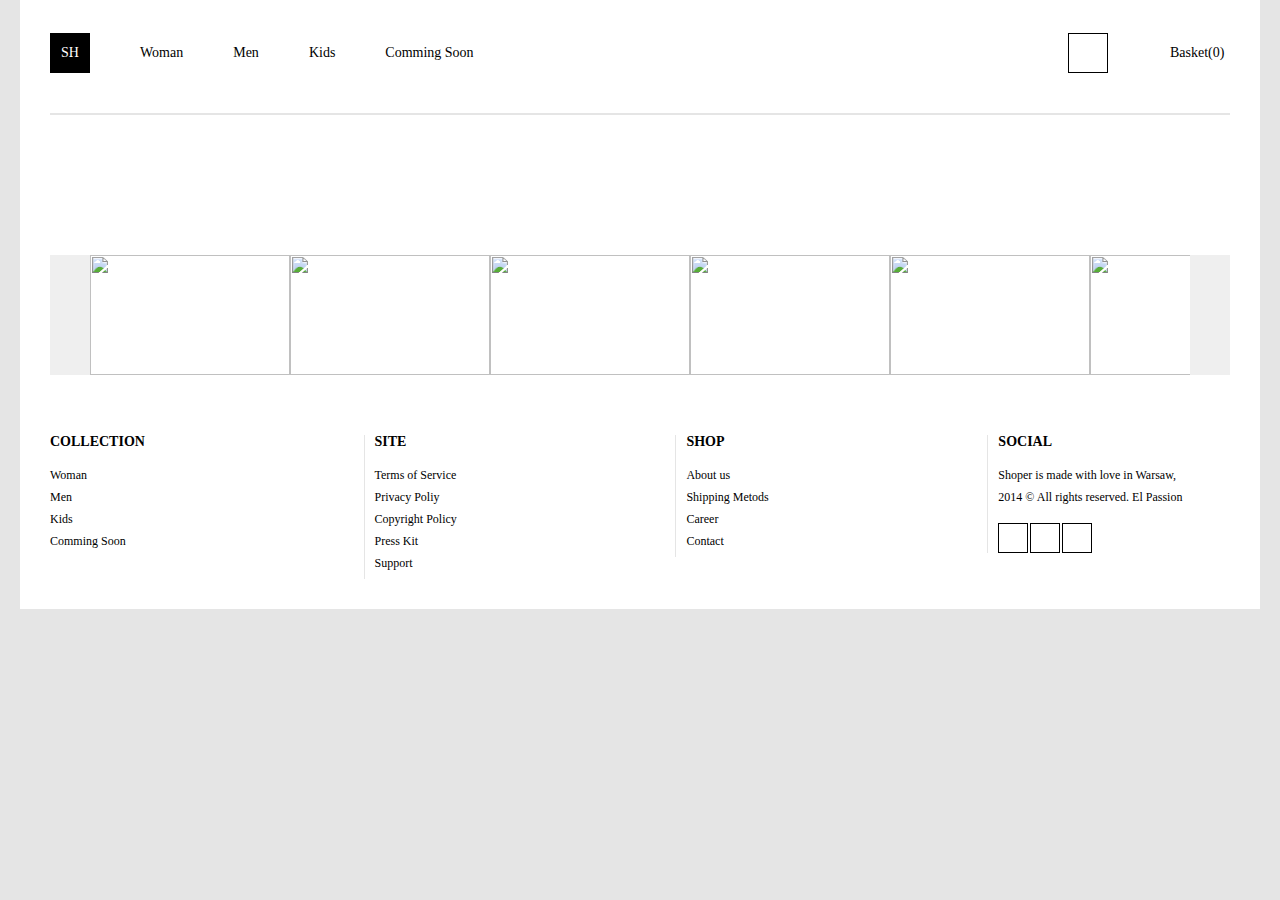
==== category-all.html @ 7df94e1e "finished index & begun category page" ====
<!DOCTYPE html>
<html>
<head>
	<meta charset="utf-8">
	<meta http-equiv="X-UA-Compatible" content="IE=edge">
	<meta name="viewport" content="width=device-width, initial-scale=1.0">
	<title>E-commerce</title>
	<link rel="stylesheet" href="fonts/stylesheet.css">
	<link rel="stylesheet" href="css/style.css">
	<script type="text/javascript" src="js/header.js" defer></script>
	<script type="text/javascript" src="js/category.js" defer></script>
	<script type="text/javascript" src="js/slider.js" defer></script>
</head>
<body>
	<div id="wrapper" class="clearfix">
		<header class="header clearfix">
			<div class="logo">
				<h1 class="logo__text">SH</h1>
			</div>
			<nav class="menu clearfix">
				<ul>
					<li class="menu__item"><a href="category-all.html">Woman</a></li>
					<li class="menu__item"><a href="category-all.html">Men</a></li>
					<li class="menu__item"><a href="category-all.html">Kids</a></li>
					<li class="menu__item"><a href="category-all.html">Comming Soon</a></li>
				</ul>
			</nav>
			<div class="basket">
					<img src="img/basket.png" alt="">
					<p class="basket__text">Basket(0)</p>
			</div>
			<button class="search-button"></button>
			<form class="search-form">
			    <input class="search-form__input" type="search" placeholder="Search something...">
			    <button type="sumbit" class="search-form__button"></button>
			</form>	
		</header>
		<nav class="menu-mobile clearfix">
			<ul>
				<li class="menu-mobile__item">Woman</li>
				<li class="menu-mobile__item">Men</li>
				<li class="menu-mobile__item">Kids</li>
				<li class="menu-mobile__item">Comming Soon</li>
				</ul>
		</nav>
		<main>
			<section class="arrivals">
			</section>
		</main>
		<div class="slider">
			<button class="slider__button_left"></button>
			<img class="slider__img even" src="img/photo.jpg" alt="">
			<img class="slider__img odd" src="img/photo.jpg" alt="">
			<img class="slider__img even" src="img/photo.jpg" alt="">
			<img class="slider__img odd" src="img/photo.jpg" alt="">
			<img class="slider__img even" src="img/photo.jpg" alt="">
			<img class="slider__img odd" src="img/photo.jpg" alt="">
			<button class="slider__button_right"></button>
		</div>
		<footer class="footer">
			<div class="footer-item">
				<h3 class="footer-item__text">COLLECTION</h3>
				<ul>
					<li class="footer-item__list"><a href="">Woman</a></li>
					<li class="footer-item__list"><a href="">Men</a></li>
					<li class="footer-item__list"><a href="">Kids</a></li>
					<li class="footer-item__list"><a href="">Comming Soon</a></li>
				</ul>
			</div>
			<div class="footer-item">
				<div class="footer-wrap">
					<h3 class="footer-item__text">SITE</h3>
					<ul>
						<li class="footer-item__list"><a href="">Terms of Service</a></li>
						<li class="footer-item__list"><a href="">Privacy Poliy</a></li>
						<li class="footer-item__list"><a href="">Copyright Policy</a></li>
						<li class="footer-item__list"><a href="">Press Kit</a></li>
						<li class="footer-item__list"><a href="">Support</a></li>
					</ul>
				</div>
			</div>
			<div class="footer-item">
				<div class="footer-wrap">				<h3 class="footer-item__text">SHOP</h3>
				<ul>
					<li class="footer-item__list"><a href="">About us</a></li>
					<li class="footer-item__list"><a href="">Shipping Metods</a></li>
					<li class="footer-item__list"><a href="">Career</a></li>
					<li class="footer-item__list"><a href="">Contact</a></li>
				</ul>
				</div>
			</div>	
			<div class="footer-item">
				<div class="footer-wrap">
					<h3 class="footer-item__text">SOCIAL</h3>
					<p class="footer-item__list">Shoper is made with love in Warsaw,<p>
					<p>2014 © All rights reserved. El Passion</p>
					<ul class="footer-item__ul clearfix">
						<li><button class="footer-item__button footer-item__button_tweet"></button></li>
						<li><button class="footer-item__button footer-item__button_face"></button></li>
						<li><button class="footer-item__button footer-item__button_insta"></button></li>
					</ul>					
				</div>
			</div>
		</footer>		
	</div>
</body>
</html>
---- css/style.css ----
html, body, div, span, applet, object, iframe,
h1, h2, h3, h4, h5, h6, p, blockquote, pre,
a, abbr, acronym, address, big, cite, code,
del, dfn, em, img, ins, kbd, q, s, samp,
small, strike, strong, sub, sup, tt, var,
b, u, i, center,
dl, dt, dd, ol, ul, li,
fieldset, form, label, legend,
table, caption, tbody, tfoot, thead, tr, th, td,
article, aside, canvas, details, embed, 
figure, figcaption, footer, header, hgroup, 
menu, nav, output, ruby, section, summary,
time, mark, audio, video {
	margin: 0;
	padding: 0;
	border: 0;
	font-size: 100%;
	font: inherit;
	vertical-align: baseline;
}
/* HTML5 display-role reset for older browsers */
article, aside, details, figcaption, figure, 
footer, header, hgroup, menu, nav, section {
	display: block;
}
html{
	height: 100%;
}
body {
	height: 100%;
	line-height: 1;
}
ol, ul {list-style: none;}
a, a:hover{
	text-decoration: none;
	color:#000;
}
hr{
	display: none;
}
*{
	margin: 0;
	padding: 0;
	outline: none;
}
*, :after, :before {
    box-sizing: border-box;
}
strong { font-weight: bold; }
.clearfix:before,
.clearfix:after{
	content: " ";
	display: table;
	clear: both;
}
.clearfix:after{clear: both;}

body{
	background: #e5e5e5;
}
#wrapper{
	background: #fff;
    margin: 0 auto;
    width: 1240px;
    padding-left: 30px;
    padding-right: 30px;
}
.header{
    border-bottom: 2px solid #e5e5e5;
    padding-top: 46px;
    font-family: 'Lato';
    font-weight: normal;
    font-style: normal;
    font-size: 14px;
}
.logo{
	background: #000;
	width: 40px;
	height: 40px;
	color:white;
	float:left;
	display: table;
	margin-top: -13px;
}
.logo__text{
	display: table-cell;
    vertical-align: middle;
    text-align: center;
}

.menu{
	float:left;
	font-family: 'Lato';
	font-weight: normal;
    font-style: normal;
    font-size: 14px;
}
.menu-mobile{
	font-family: 'Lato';
	font-weight: normal;
    font-style: normal;
    font-size: 14px;
	display: none;
	border-bottom: 2px solid #e5e5e5;
	text-align: center;
}
.menu__item{
	float: left;
	margin-left: 50px;
}
.basket{
	float:right;
	position: relative;
    width: 88px;
}
.basket__text{
	position: absolute;
    top: 0;
    left: 28px;
}
.search-form{
	float:right;
	margin-top: -13px;
	margin-bottom: 40px;
	display: none;
	margin-right: 2.9%;
}
.search-form__button{
	display: table-cell;
    vertical-align: middle;
	width: 40px;
	height: 40px;
	background-color: #aaa;
	border:1px solid black;
	background-image: url(../img/search.png);
	background-repeat: no-repeat;
	background-position: center;
}
.search-button{
    width: 40px;
    height: 40px;
    margin-top: -13px;
    margin-right: 2.9%;
    margin-bottom: 40px;
    background-color: #fff;
    border: 1px solid black;
    background-image: url(../img/search.png);
    background-repeat: no-repeat;
    background-position: center;
    float: right;
}
.search-form__input{
	height: 40px;
	display: table-cell;
    vertical-align: middle;
}



.arrivals{
	text-align: center;
	font-family: 'Lato';
	margin:140px 0;
}
.arrivals__title{
	font-weight: normal;
    font-style: normal;
    font-size: 72px;
    margin-bottom: 30px;
}
.arrivals__text{
	font-family: 'Georgia';
	font-weight: normal;
    font-style: italic;
    font-size: 24px;
    color: #606060;
    margin-bottom: 60px;
}
.arrivals__button{
	width: 18.5%;
	height: 60px;
	background-color: #fff;
	border:1px solid black;
	font-family: 'Lato';
	font-size: 14px;
}


.products__item{
    float: left;
    height: 295px;
    width: 295px;
    background-image: url(../img/items.jpg);
    background-repeat: no-repeat;
    background-size: cover;
    display: table;
}
.products__item:hover .products__item-hover-wrap{
	display: table-cell;
}
.products__item:hover .products__item-title-wrap{
	display: none;
}
.products__item-title-wrap{
	display: table-cell;
    vertical-align: middle;
    text-align: center;
    font-family: 'Lato';
}
.products__item-title{
	color:white;
	font-weight: bold;
    font-style: normal;
    font-size: 36px;
    padding: 10%;
}
.products__item-text{
	color:white;
	font-family: 'Georgia';
	font-weight: normal;
	font-style: italic;
	font-size: 16px;
}
.products__item-hover-wrap{
    display: none;
    vertical-align: middle;
    text-align: center;
}
.products__item.even{
	background-image: url(../img/photo.jpg);
}


.sign-up{
	text-align: center;
    font-family: 'Lato';
    margin: 140px 0;
}
.sign-up__title{
	font-weight: bold;
    font-style: normal;
    font-size: 36px;
    margin-bottom: 15px;
}
.sign-up__text{
	font-family: 'Georgia';
	font-weight: normal;
    font-style: italic;
    font-size: 18px;
    color: #606060;
    margin-bottom: 55px;
}
.sign-up__input{
	height: 55px;
    width: 38.7%;
}
.sign-up__button{
	height: 55px;
	width: 7.58%;
	margin-left: -3px;
	background-color: #f68236;
	border: 1px solid #e67429;
}

.slider{
	position:relative;
	height: 120px;
	padding: 0 40px;
	margin:60px 0;
	white-space: nowrap;
	overflow: hidden;
}
.slider__button_left{
	height: 120px;
	width: 40px;
	border:0;
	background-repeat: no-repeat;
	background-position: center;
	background-image: url(../img/left_arrow.png);
	position: absolute;
	top: 0;
	left:0;
}
.slider__button_right{
	height: 120px;
	width: 40px;
	border:0;
	background-repeat: no-repeat;
	background-position: center;
	background-image: url(../img/right_arrow.png);
	position: absolute;
	top: 0;
	right:0;
}
.slider__img{
	width: 200px;
	height: 120px;
	margin-right: -4px;
}

.footer{
	display: flex;
 	justify-content: space-between;
	-webkit-flex-wrap: no-wrap;
	-moz-flex-wrap: no-wrap;
	-ms-flex-wrap: no-wrap;
	-o-flex-wrap: no-wrap;
	flex-wrap: no-wrap;
	margin-top: 30px;
    margin-bottom: 30px;
}
.footer-item{
    font-family: 'Lato';
    font-weight: normal;
    font-style: normal;
    font-size: 12px;
}
.footer-wrap{
	border-left: 1px solid #e5e5e5;
	padding-left: 10px;
    
}
.footer-item__text{
    font-family: 'Lato';
    font-weight: bold;
    font-style: normal;
    font-size: 14px;
    margin-bottom: 20px;
}
.footer-item__button{
	float: left;
	width: 30px;
	height: 30px;
	background-color: #fff;
	border:1px solid black;
	background-repeat: no-repeat;
	background-position: center;
	margin-right: 1%;
	margin-top:20px;
}
.footer-item__button_tweet{
	background-image: url(../img/tweet.png);
}
.footer-item__button_face{
	background-image: url(../img/facebook.png);
}
.footer-item__button_insta{
	background-image: url(../img/instagram.png);
	margin-right: 0;
}
.footer-item__list{
	padding-bottom: 10px;
}
.footer-item:nth-child(4) {
    margin-right: 4.03%;
}


@media screen and (min-width:1024px) and (max-width:1255px){
	#wrapper{
	    width: 1024px;
	}
	.products__item {
	    height: 241px;
	    width: 241px;
	}
}

@media screen and (min-width:768px) and (max-width:1023px){
	#wrapper{
	    width: 768px;
	}
	.menu{
		display: none;
	}
	.menu-mobile{
		display: block;
	}
	.menu-mobile__item{
		padding: 10px;
	}
	.arrivals {
	    margin: 40px 0;
	}
	.arrivals__button {
		display: none;
	}
	.products{
		display: flex;
    	flex-wrap: wrap;
    	justify-content: center;
	}
	.products__item {
	    height: 200px;
	    width: 355px;
	}
	.sign-up {
	    margin: 80px 0;
	}
	.sign-up__input {
    	width: 52%;
	}
	.sign-up__button{
		width: 17.58%;
	}
	.slider {
    	margin: 40px 0;
	}
	.footer{
    	justify-content: center;
	}
	.footer-item{
		display: none;
		border: 0;
	}
	.footer-wrap{
		border:0;
	}
	.footer-item:last-child{
		display: block;
		text-align: center;
		margin: 0;
	}
	.footer-item__ul{
		display: flex;
    	justify-content: space-around;
	}
}


@media screen and (min-width:480px) and (max-width:784px){
	#wrapper{
	    width: 480px;
	}
	.menu{
		display: none;
	}
	.menu-mobile{
		display: block;
	}
	.menu-mobile__item{
		padding: 10px;
	}
	.arrivals {
	    margin: 40px 0;
	}
	.arrivals__button {
		display: none;
	}
	.products{
		display: flex;
    	flex-wrap: wrap;
    	justify-content: center;
	}
	.products__item {
	    height: 177px;
	    width: 355px;
	}
	.sign-up {
	    margin: 80px 0;
	}
	.sign-up__input {
    	width: 52%;
	}
	.sign-up__button{
		width: 17.58%;
	}
	.slider {
    	margin: 40px 0;
	}
	.footer{
    	justify-content: center;
	}
	.footer-item{
		display: none;
		border: 0;
	}
	.footer-wrap{
		border:0;
	}
	.footer-item:last-child{
		display: block;
		text-align: center;
		margin: 0;
	}
	.footer-item__ul{
		display: flex;
    	justify-content: space-around;
	}
}

@media screen and (max-width:479px){
	#wrapper{
	    width: 380px;
	}
	.search-form{
	    width: 100%;
	    margin: 30px 0;
	    float: left;
	}
	.search-form__input{
		width: 87%;
	}
	.menu{
		display: none;
	}
	.menu-mobile{
		display: block;
	}
	.menu-mobile__item{
		padding: 10px;
	}
	.arrivals {
	    margin: 40px 0;
	}
	.arrivals__button {
		display: none;
	}
	.products{
		display: flex;
    	flex-wrap: wrap;
    	justify-content: center;
	}
	.products__item {
	    height: 200px;
	    width: 300px;
	}
	.sign-up {
	    margin: 80px 0;
	}
	.sign-up__input {
    	width: 72%;
	}
	.sign-up__button{
		width: 27.58%;
	}
	.slider {
    	margin: 40px 0;
	}
	.footer{
    	justify-content: center;
	}
	.footer-item{
		display: none;
		border: 0;
	}
	.footer-wrap{
		border:0;
	}
	.footer-item:last-child{
		display: block;
		text-align: center;
		margin: 0;
	}
	.footer-item__ul{
		display: flex;
    	justify-content: space-around;
	}
}
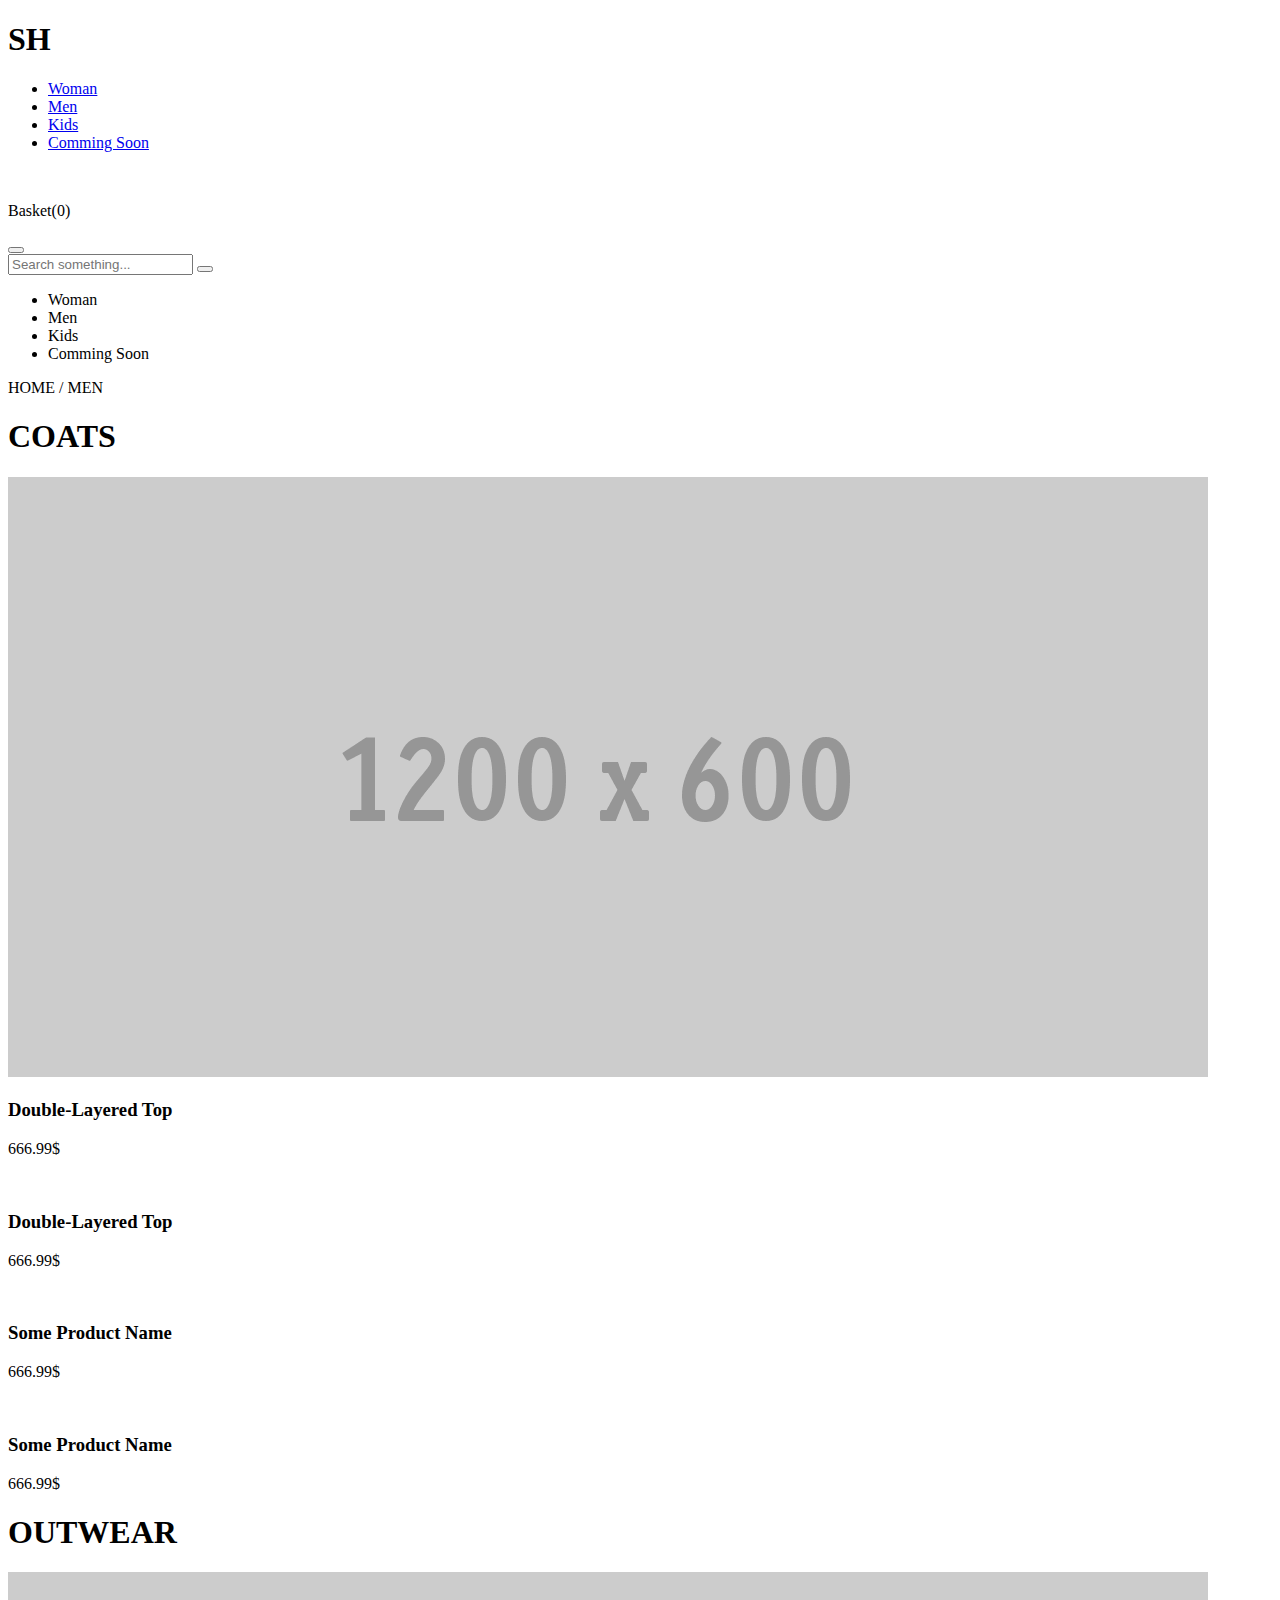
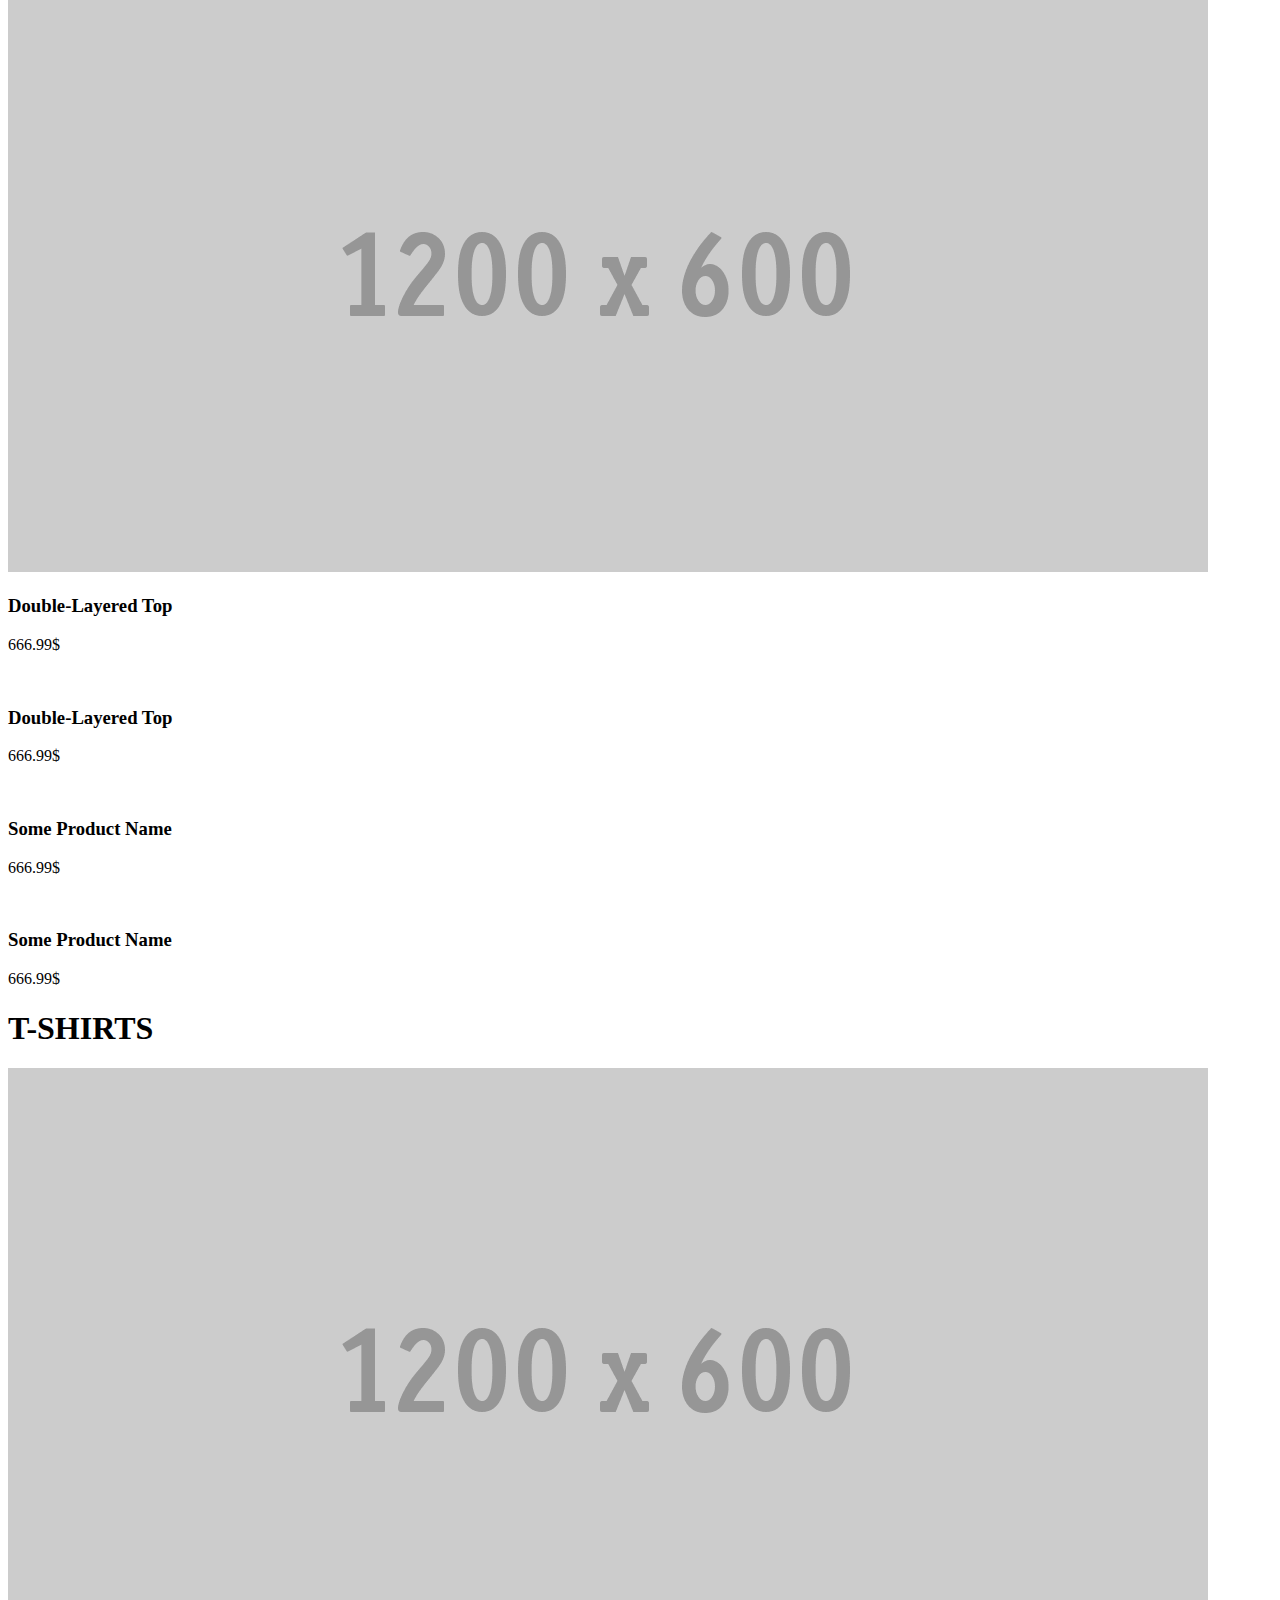
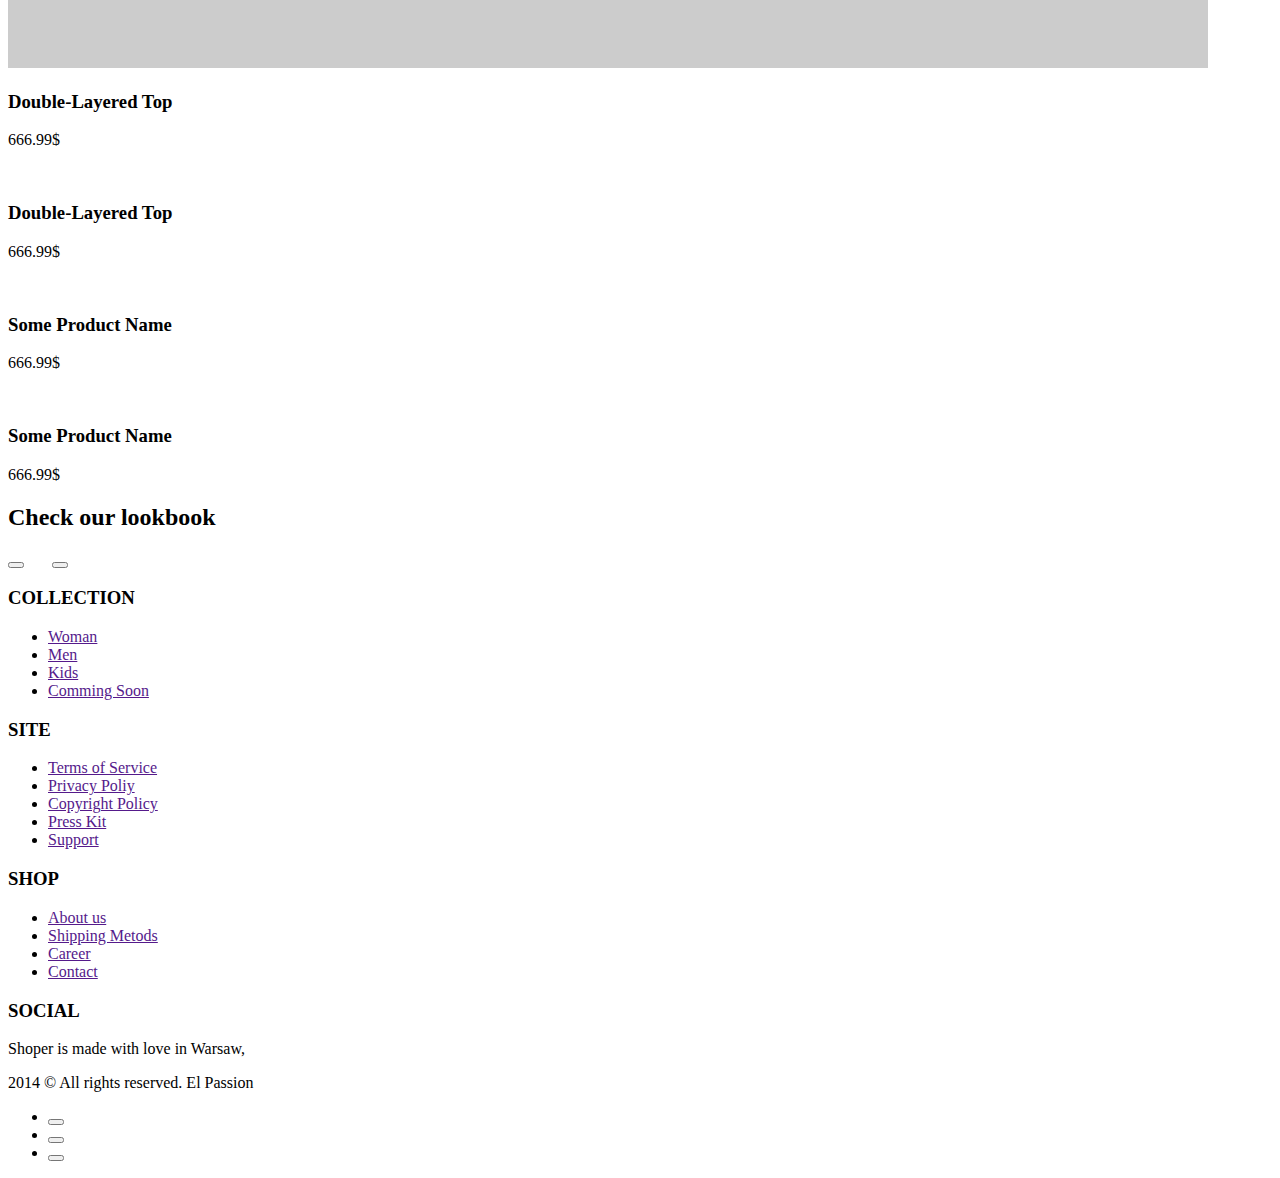
==== commit 1dcec155: "responsive thank-you & pdp pages" ====
--- a/category-all.html
+++ b/category-all.html
@@ -6,7 +6,7 @@
 	<meta name="viewport" content="width=device-width, initial-scale=1.0">
 	<title>E-commerce</title>
 	<link rel="stylesheet" href="fonts/stylesheet.css">
-	<link rel="stylesheet" href="css/style.css">
+	<link rel="stylesheet" href="css/category.css">
 	<script type="text/javascript" src="js/header.js" defer></script>
 	<script type="text/javascript" src="js/category.js" defer></script>
 	<script type="text/javascript" src="js/slider.js" defer></script>
@@ -32,7 +32,7 @@
 			<button class="search-button"></button>
 			<form class="search-form">
 			    <input class="search-form__input" type="search" placeholder="Search something...">
-			    <button type="sumbit" class="search-form__button"></button>
+			    <button type="submit" class="search-form__button"></button>
 			</form>	
 		</header>
 		<nav class="menu-mobile clearfix">
@@ -44,8 +44,107 @@
 				</ul>
 		</nav>
 		<main>
-			<section class="arrivals">
+			<p class="path">HOME / MEN</p>
+			<section class="category">
+				<h1 class="category-title">COATS</h1>
+				<div class="category-wrap">
+					<div class="category-item">
+						<div class="category-item__image">
+							<img class="category-item__image-img" src="img/1200x600.jpg" alt="">
+						</div>
+						<h3 class="category-item__name">Double-Layered Top</h3>
+						<p class="category-item__price">666.99$</p>
+					</div>
+					<div class="category-item">
+						<div class="category-item__image">
+							<img class="category-item__image-img" src="img/photo2.jpg" alt="">
+						</div>
+						<h3 class="category-item__name">Double-Layered Top</h3>
+						<p class="category-item__price">666.99$</p>
+					</div>
+					<div class="category-item">
+						<div class="category-item__image">
+							<img class="category-item__image-img" src="img/photo.jpg" alt="">
+						</div>
+						<h3 class="category-item__name">Some Product Name</h3>
+						<p class="category-item__price">666.99$</p>
+					</div>
+					<div class="category-item">
+						<div class="category-item__image">
+							<img class="category-item__image-img" src="img/photo.jpg" alt="">
+						</div>
+						<h3 class="category-item__name">Some Product Name</h3>
+						<p class="category-item__price">666.99$</p>
+					</div>
+				</div>
 			</section>
+			<section class="category">
+				<h1 class="category-title">OUTWEAR</h1>
+				<div class="category-wrap">
+					<div class="category-item">
+						<div class="category-item__image">
+							<img class="category-item__image-img" src="img/1200x600.jpg" alt="">
+						</div>
+						<h3 class="category-item__name">Double-Layered Top</h3>
+						<p class="category-item__price">666.99$</p>
+					</div>
+					<div class="category-item">
+						<div class="category-item__image">
+							<img class="category-item__image-img" src="img/photo2.jpg" alt="">
+						</div>
+						<h3 class="category-item__name">Double-Layered Top</h3>
+						<p class="category-item__price">666.99$</p>
+					</div>
+					<div class="category-item">
+						<div class="category-item__image">
+							<img class="category-item__image-img" src="img/photo.jpg" alt="">
+						</div>
+						<h3 class="category-item__name">Some Product Name</h3>
+						<p class="category-item__price">666.99$</p>
+					</div>
+					<div class="category-item">
+						<div class="category-item__image">
+							<img class="category-item__image-img" src="img/photo.jpg" alt="">
+						</div>
+						<h3 class="category-item__name">Some Product Name</h3>
+						<p class="category-item__price">666.99$</p>
+					</div>
+				</div>
+			</section>
+			<section class="category">
+				<h1 class="category-title">T-SHIRTS</h1>
+				<div class="category-wrap">
+					<div class="category-item">
+						<div class="category-item__image">
+							<img class="category-item__image-img" src="img/1200x600.jpg" alt="">
+						</div>
+						<h3 class="category-item__name">Double-Layered Top</h3>
+						<p class="category-item__price">666.99$</p>
+					</div>
+					<div class="category-item">
+						<div class="category-item__image">
+							<img class="category-item__image-img" src="img/photo2.jpg" alt="">
+						</div>
+						<h3 class="category-item__name">Double-Layered Top</h3>
+						<p class="category-item__price">666.99$</p>
+					</div>
+					<div class="category-item">
+						<div class="category-item__image">
+							<img class="category-item__image-img" src="img/photo.jpg" alt="">
+						</div>
+						<h3 class="category-item__name">Some Product Name</h3>
+						<p class="category-item__price">666.99$</p>
+					</div>
+					<div class="category-item">
+						<div class="category-item__image">
+							<img class="category-item__image-img" src="img/photo.jpg" alt="">
+						</div>
+						<h3 class="category-item__name">Some Product Name</h3>
+						<p class="category-item__price">666.99$</p>
+					</div>
+				</div>
+			</section>
+			<h2 class="lookbook">Check our lookbook</h2>
 		</main>
 		<div class="slider">
 			<button class="slider__button_left"></button>
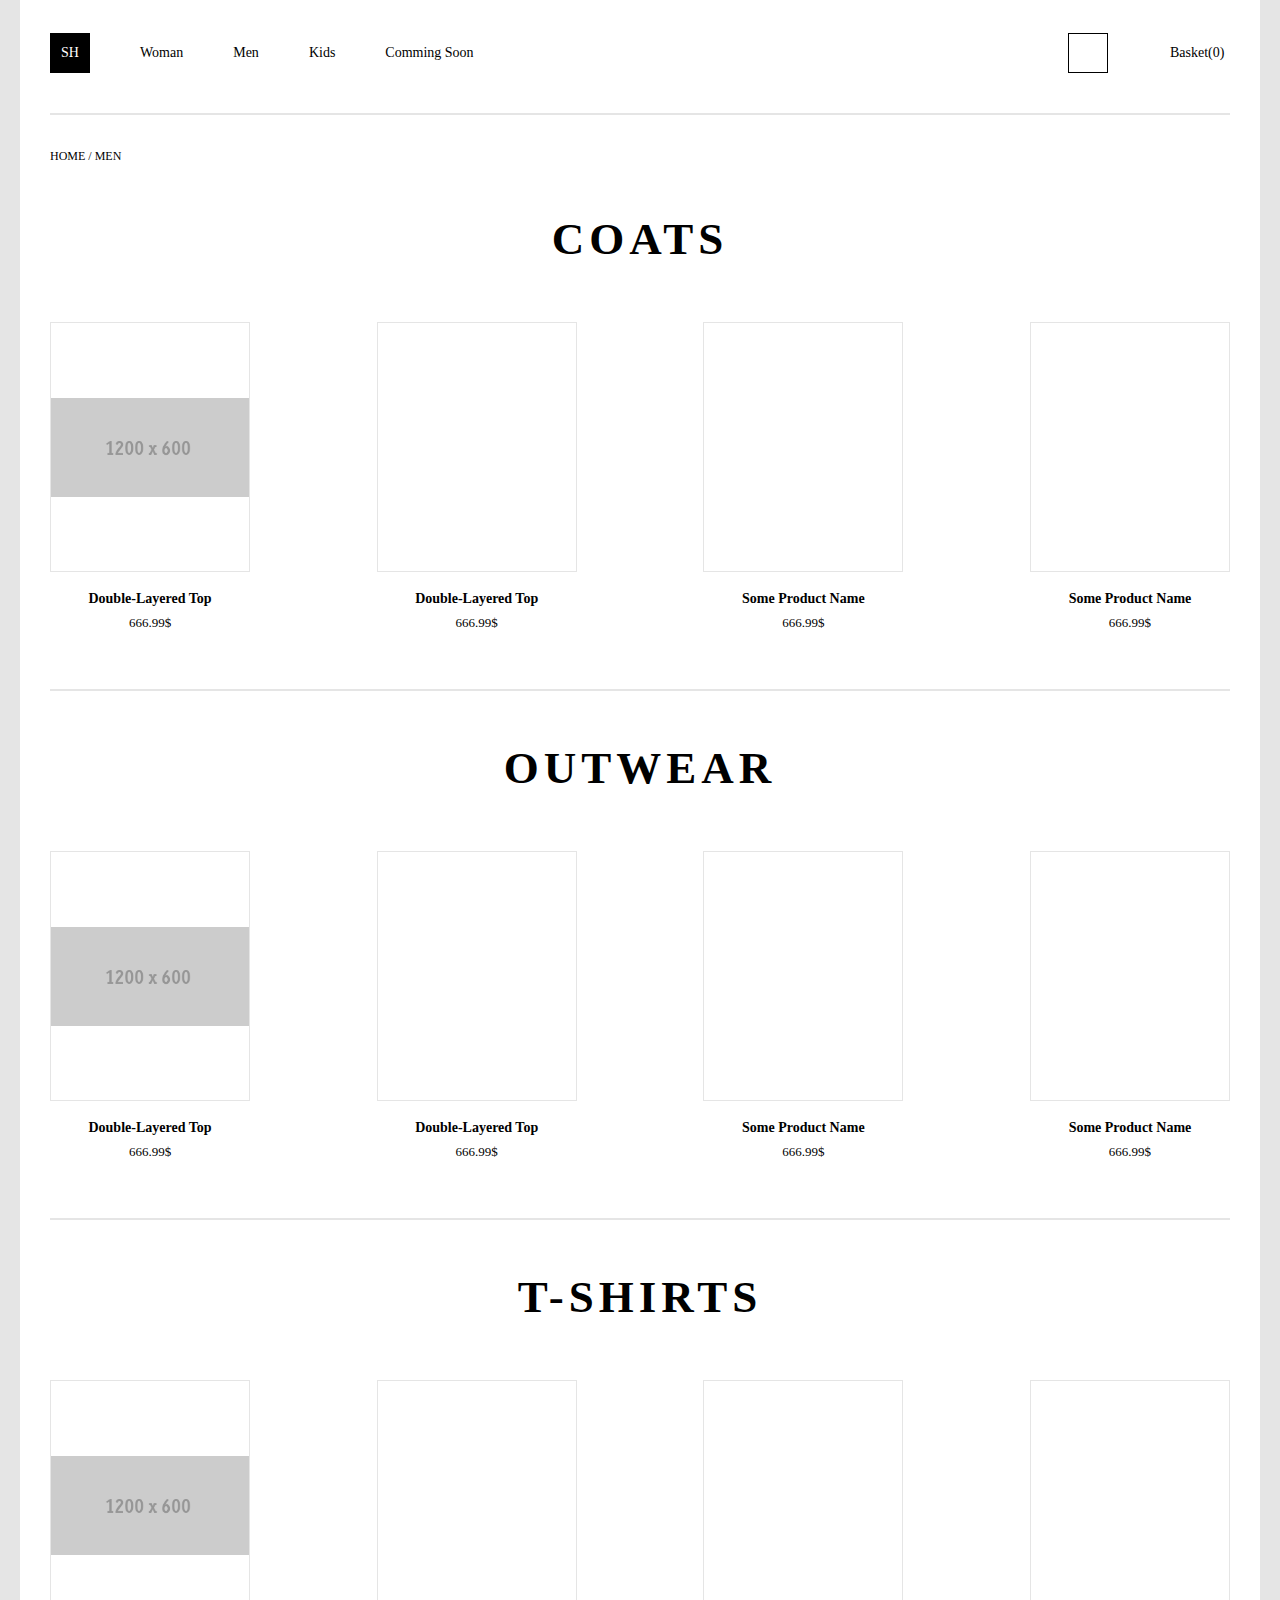
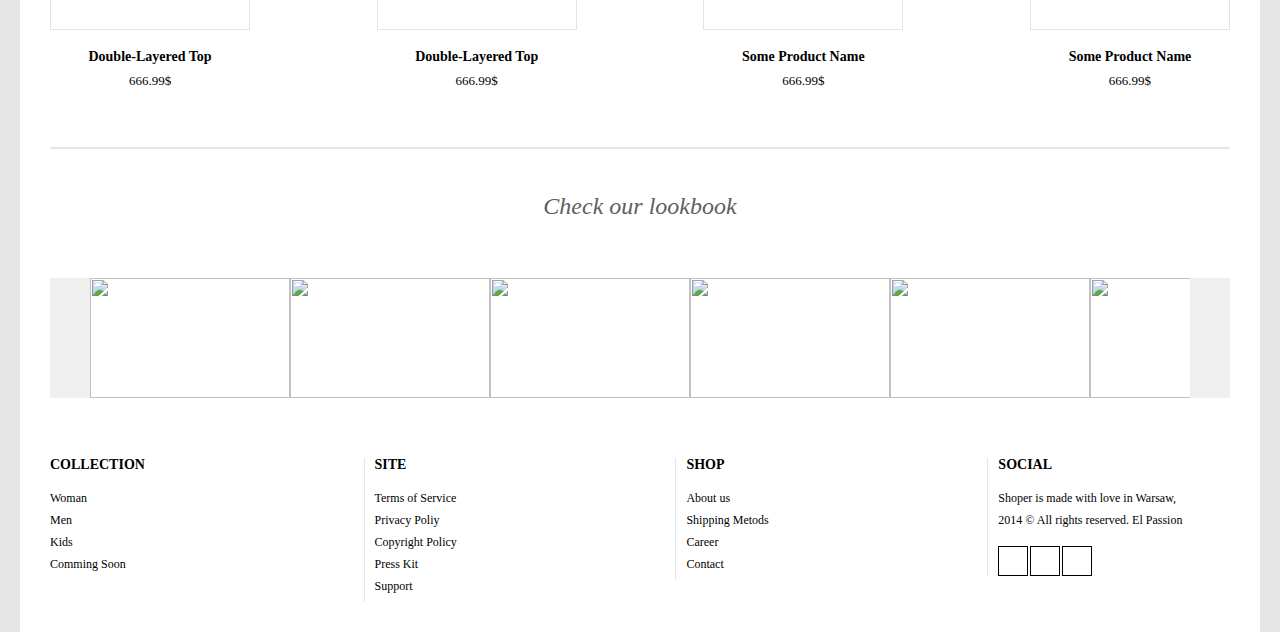
==== commit 11f82552: "shoping bag func & pdp page funct + some markup" ====
--- a/category-all.html
+++ b/category-all.html
@@ -26,7 +26,7 @@
 				</ul>
 			</nav>
 			<div class="basket">
-					<img src="img/basket.png" alt="">
+					<img class="basket__img" src="img/basket.png" alt="">
 					<p class="basket__text">Basket(0)</p>
 			</div>
 			<button class="search-button"></button>
--- a/css/category.css
+++ b/css/category.css
@@ -0,0 +1,488 @@
+html, body, div, span, applet, object, iframe,
+h1, h2, h3, h4, h5, h6, p, blockquote, pre,
+a, abbr, acronym, address, big, cite, code,
+del, dfn, em, img, ins, kbd, q, s, samp,
+small, strike, strong, sub, sup, tt, var,
+b, u, i, center,
+dl, dt, dd, ol, ul, li,
+fieldset, form, label, legend,
+table, caption, tbody, tfoot, thead, tr, th, td,
+article, aside, canvas, details, embed, 
+figure, figcaption, footer, header, hgroup, 
+menu, nav, output, ruby, section, summary,
+time, mark, audio, video {
+	margin: 0;
+	padding: 0;
+	border: 0;
+	font-size: 100%;
+	font: inherit;
+	vertical-align: baseline;
+}
+/* HTML5 display-role reset for older browsers */
+article, aside, details, figcaption, figure, 
+footer, header, hgroup, menu, nav, section {
+	display: block;
+}
+html{
+	height: 100%;
+}
+body {
+	height: 100%;
+	line-height: 1;
+}
+ol, ul {list-style: none;}
+a{
+	text-decoration: none;
+	color:#000;
+}
+a:hover{
+	text-decoration: underline;
+}
+hr{
+	display: none;
+}
+*{
+	margin: 0;
+	padding: 0;
+	outline: none;
+}
+*, :after, :before {
+    box-sizing: border-box;
+}
+strong { font-weight: bold; }
+.clearfix:before,
+.clearfix:after{
+	content: " ";
+	display: table;
+	clear: both;
+}
+.clearfix:after{clear: both;}
+
+body{
+	background: #e5e5e5;
+}
+#wrapper{
+	background: #fff;
+    margin: 0 auto;
+    width: 1240px;
+    padding-left: 30px;
+    padding-right: 30px;
+}
+.header{
+    border-bottom: 2px solid #e5e5e5;
+    padding-top: 46px;
+    font-family: 'Lato';
+    font-weight: normal;
+    font-style: normal;
+    font-size: 14px;
+}
+.logo{
+	background: #000;
+	width: 40px;
+	height: 40px;
+	color:white;
+	float:left;
+	display: table;
+	margin-top: -13px;
+	cursor: pointer;
+}
+.logo__text{
+	display: table-cell;
+    vertical-align: middle;
+    text-align: center;
+}
+
+.menu{
+	float:left;
+	font-family: 'Lato';
+	font-weight: normal;
+    font-style: normal;
+    font-size: 14px;
+}
+.menu-mobile{
+	font-family: 'Lato';
+	font-weight: normal;
+    font-style: normal;
+    font-size: 14px;
+	display: none;
+	border-bottom: 2px solid #e5e5e5;
+	text-align: center;
+}
+.menu__item{
+	float: left;
+	margin-left: 50px;
+}
+.basket{
+	float:right;
+	position: relative;
+    width: 88px;
+	cursor: pointer;
+}
+.basket__text{
+	position: absolute;
+    top: 0;
+    left: 28px;
+}
+.search-form{
+	float:right;
+	margin-top: -13px;
+	margin-bottom: 40px;
+	display: none;
+	margin-right: 2.9%;
+}
+.search-form__button{
+	display: table-cell;
+    vertical-align: middle;
+	width: 40px;
+	height: 40px;
+	background-color: #aaa;
+	border:1px solid black;
+	background-image: url(../img/search.png);
+	background-repeat: no-repeat;
+	background-position: center;
+}
+.search-button{
+    width: 40px;
+    height: 40px;
+    margin-top: -13px;
+    margin-right: 2.9%;
+    margin-bottom: 40px;
+    background-color: #fff;
+    border: 1px solid black;
+    background-image: url(../img/search.png);
+    background-repeat: no-repeat;
+    background-position: center;
+    float: right;
+	cursor: pointer;
+}
+.search-form__input{
+	height: 40px;
+	display: table-cell;
+    vertical-align: middle;
+}
+
+
+.path{
+	font-family: 'Lato';
+	font-size: 12px;
+	margin: 35px 0;
+}
+.category{
+	text-align: center;
+	font-family: 'Lato';
+	margin:0;
+	border-bottom:2px solid #e5e5e5;
+}
+.category-item{
+    cursor: pointer;
+}
+.category-wrap{
+	display: flex;
+	justify-content: space-between;
+	-webkit-flex-wrap: wrap;
+	-moz-flex-wrap: wrap;
+	-ms-flex-wrap: wrap;
+	-o-flex-wrap: wrap;
+	flex-wrap: wrap;
+	margin: 60px 0;
+}
+.category-title{
+	font-weight: bold;
+    font-size: 45px;
+    margin: 55px 0;
+    letter-spacing: 5px;
+}
+.category-item__image{
+	width: 200px;
+	height: 250px;
+	position: relative;
+	border:1px solid #e5e5e5;
+}
+.category-item__image-img{
+	max-width: 100%;
+    max-height: 100%;
+    position: absolute;
+    margin: auto;
+    top: 0;
+    left: 0;
+    right: 0;
+    bottom: 0;
+}
+.category-item__name{
+	font-weight: bold;
+    font-size: 14px;
+    margin-top: 20px;
+}
+.category-item__price{
+	font-weight: normal;
+    font-size: 13px;
+    margin-top: 10px;
+}
+.lookbook{
+	text-align: center;
+	font-family: 'Georgia';
+	font-weight: normal;
+    font-style: italic;
+    font-size: 24px;
+    color: #606060;
+    margin:45px 0;
+}
+
+.slider{
+	position:relative;
+	height: 120px;
+	padding: 0 40px;
+	margin:60px 0;
+	white-space: nowrap;
+	overflow: hidden;
+	cursor: pointer;
+}
+.slider__button_left{
+	height: 120px;
+	width: 40px;
+	border:0;
+	background-repeat: no-repeat;
+	background-position: center;
+	background-image: url(../img/left_arrow.png);
+	position: absolute;
+	top: 0;
+	left:0;
+	cursor: pointer;
+}
+.slider__button_right{
+	height: 120px;
+	width: 40px;
+	border:0;
+	background-repeat: no-repeat;
+	background-position: center;
+	background-image: url(../img/right_arrow.png);
+	position: absolute;
+	top: 0;
+	right:0;
+	cursor: pointer;
+}
+.slider__img{
+	width: 200px;
+	height: 120px;
+	margin-right: -4px;
+}
+
+.footer{
+	display: flex;
+ 	justify-content: space-between;
+	-webkit-flex-wrap: no-wrap;
+	-moz-flex-wrap: no-wrap;
+	-ms-flex-wrap: no-wrap;
+	-o-flex-wrap: no-wrap;
+	flex-wrap: no-wrap;
+	margin-top: 30px;
+    margin-bottom: 30px;
+}
+.footer-item{
+    font-family: 'Lato';
+    font-weight: normal;
+    font-style: normal;
+    font-size: 12px;
+}
+.footer-wrap{
+	border-left: 1px solid #e5e5e5;
+	padding-left: 10px;
+    
+}
+.footer-item__text{
+    font-family: 'Lato';
+    font-weight: bold;
+    font-style: normal;
+    font-size: 14px;
+    margin-bottom: 20px;
+}
+.footer-item__button{
+	float: left;
+	width: 30px;
+	height: 30px;
+	background-color: #fff;
+	border:1px solid black;
+	background-repeat: no-repeat;
+	background-position: center;
+	margin-right: 1%;
+	margin-top:20px;
+}
+.footer-item__button_tweet{
+	background-image: url(../img/tweet.png);
+}
+.footer-item__button_face{
+	background-image: url(../img/facebook.png);
+}
+.footer-item__button_insta{
+	background-image: url(../img/instagram.png);
+	margin-right: 0;
+}
+.footer-item__list{
+	padding-bottom: 10px;
+}
+.footer-item:nth-child(4) {
+    margin-right: 4.03%;
+}
+
+
+@media screen and (min-width:1024px) and (max-width:1255px){
+	#wrapper{
+	    width: 1024px;
+	}
+}
+
+@media screen and (min-width:768px) and (max-width:1023px){
+	#wrapper{
+	    width: 768px;
+	}
+	.menu{
+		display: none;
+	}
+	.menu-mobile{
+		display: block;
+	}
+	.menu-mobile__item{
+		padding: 10px;
+	}
+	.category-item__image{
+		width: 170px;
+	}
+	.footer{
+    	justify-content: center;
+	}
+	.footer-item{
+		display: none;
+		border: 0;
+	}
+	.footer-wrap{
+		border:0;
+	}
+	.footer-item:last-child{
+		display: block;
+		text-align: center;
+		margin: 0;
+	}
+	.footer-item__ul{
+		display: flex;
+    	justify-content: space-around;
+	}
+}
+
+
+@media screen and (min-width:480px) and (max-width:784px){
+	#wrapper{
+	    width: 480px;
+	}
+	.menu{
+		display: none;
+	}
+	.menu-mobile{
+		display: block;
+	}
+	.menu-mobile__item{
+		padding: 10px;
+	}
+	.path{
+		text-align: center;
+		margin-bottom: 55px;
+	}
+	.lookbook,
+	.slider{
+		display: none;
+	}
+	.category-title {
+	    font-size: 35px;
+	    margin: 55px 0;
+	}
+	.category-item {
+   		margin-bottom: 25px;
+	}
+	.slider {
+    	margin: 40px 0;
+	}
+	.footer{
+    	justify-content: center;
+	}
+	.footer-item{
+		display: none;
+		border: 0;
+	}
+	.footer-wrap{
+		border:0;
+	}
+	.footer-item:last-child{
+		display: block;
+		text-align: center;
+		margin: 0;
+	}
+	.footer-item__ul{
+		display: flex;
+    	justify-content: space-around;
+	}
+}
+
+@media screen and (max-width:479px){
+	#wrapper{
+	    width: 380px;
+	}
+	.search-form{
+	    width: 100%;
+	    margin: 30px 0;
+	    float: left;
+	}
+	.search-form__input{
+		width: 87%;
+	}
+	.menu{
+		display: none;
+	}
+	.menu-mobile{
+		display: block;
+	}
+	.menu-mobile__item{
+		padding: 10px;
+	}
+	.path{
+		text-align: center;
+		margin-bottom: 55px;
+	}
+	.lookbook,
+	.slider{
+		display: none;
+	}
+	.category-wrap {
+	    margin: 0;
+	}
+	.category-title {
+	    font-size: 35px;
+	    margin: 35px 0;
+	}
+	.category-item {
+   		margin-bottom: 25px;
+	}
+	.category-item__image{
+		width: 155px;
+	}
+	.slider {
+    	margin: 40px 0;
+	}
+	.footer{
+    	justify-content: center;
+	}
+	.footer-item{
+		display: none;
+		border: 0;
+	}
+	.footer-wrap{
+		border:0;
+	}
+	.footer-item:last-child{
+		display: block;
+		text-align: center;
+		margin: 0;
+	}
+	.footer-item__ul{
+		display: flex;
+    	justify-content: space-around;
+	}
+}